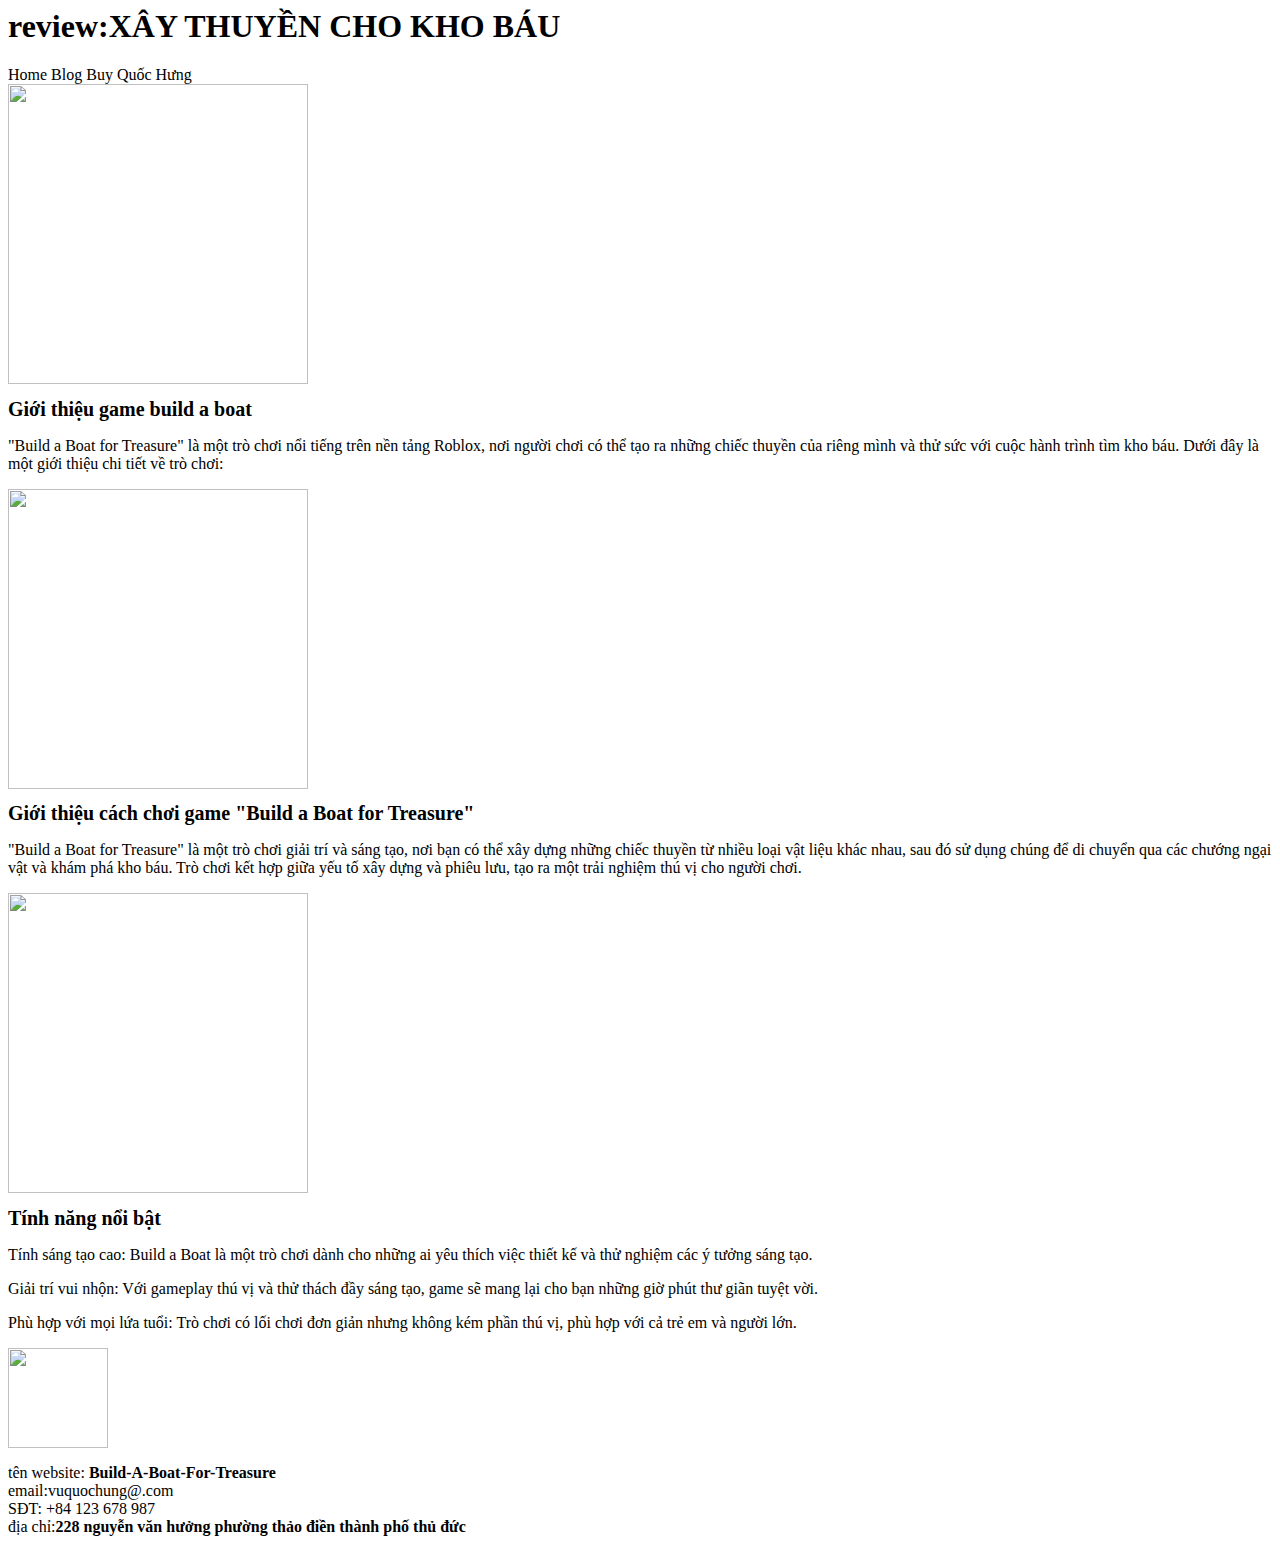
==== index.html @ 295e874e "Create index.html" ====
<html>
    <title>roblox play review</title>
    <body>
        <header>
            <h1>review:XÂY THUYỀN CHO KHO BÁU</h1>
        </header>
        <main>
            <nav>
            <a>Home</a>
            <a>Blog</a>
            <a>Buy</a>
            <a>Quốc Hưng</a>
            </nav>
            <div class="thongtin">
                <img src="https://tr.rbxcdn.com/180DAY-402596886e0b7bf6d82a754e88d72554/768/432/Image/Webp/noFilter" width="300px" height="300px"/>
                <div class="thongtincoban">
                    <h1 style="font-size:20px">Giới thiệu game build a boat</h1>
                    <p>"Build a Boat for Treasure" là một trò chơi nổi tiếng trên nền tảng Roblox, nơi người chơi có thể tạo ra những chiếc thuyền của riêng mình và thử sức với cuộc hành trình tìm kho báu. Dưới đây là một giới thiệu chi tiết về trò chơi:</p>
                </div>
            </div>
            <div class="thongtin">
                <img src="https://preview.redd.it/build-a-boat-for-treasure-v0-r4rm3upxr5hb1.png?width=640&crop=smart&auto=webp&s=bcaf5ab8aa7c9ebf53fd46f2e0d744177c1043c5" width="300px" height="300px"/>
                <div class="thongtincoban">
                    <h1 style="font-size:20px">Giới thiệu cách chơi game "Build a Boat for Treasure"</h1>
                    <p>"Build a Boat for Treasure" là một trò chơi giải trí và sáng tạo, nơi bạn có thể xây dựng những chiếc thuyền từ nhiều loại vật liệu khác nhau, sau đó sử dụng chúng để di chuyển qua các chướng ngại vật và khám phá kho báu. Trò chơi kết hợp giữa yếu tố xây dựng và phiêu lưu, tạo ra một trải nghiệm thú vị cho người chơi.</p>
                </div>
            </div>
            <div class="thongtin">
                <img src="https://encrypted-tbn0.gstatic.com/images?q=tbn:ANd9GcQ9Rc0KvaUb_rG-kVv_HK1Zp9PCwUaMCzx3xw&s" width="300px" height="300px"/>
                <div class="thongtincoban">
                    <h1 style="font-size:20px">Tính năng nổi bật</h1>
                    <p>Tính sáng tạo cao: Build a Boat là một trò chơi dành cho những ai yêu thích việc thiết kế và thử nghiệm các ý tưởng sáng tạo.</p>
                    <p>Giải trí vui nhộn: Với gameplay thú vị và thử thách đầy sáng tạo, game sẽ mang lại cho bạn những giờ phút thư giãn tuyệt vời.</p>
                    <p>Phù hợp với mọi lứa tuổi: Trò chơi có lối chơi đơn giản nhưng không kém phần thú vị, phù hợp với cả trẻ em và người lớn.</p>
                </div>
            </div>
        </main>
        <footer>
            <img src="https://encrypted-tbn0.gstatic.com/images?q=tbn:ANd9GcRcQdGDexadg8Wfmlgc2RMcKWi6JkiQBLhmHQ&s"width="100px"height="100px"/>
            <div class="footerinfo">
                <p>tên website: <b>Build-A-Boat-For-Treasure</b><br>email:vuquochung@.com<br>SĐT: +84 123 678 987<br>địa chỉ:<b>228 nguyễn văn hưởng phường thảo điền thành phố thủ đức</b></p>
            </div>  
        </footer>
    </body>
</html>
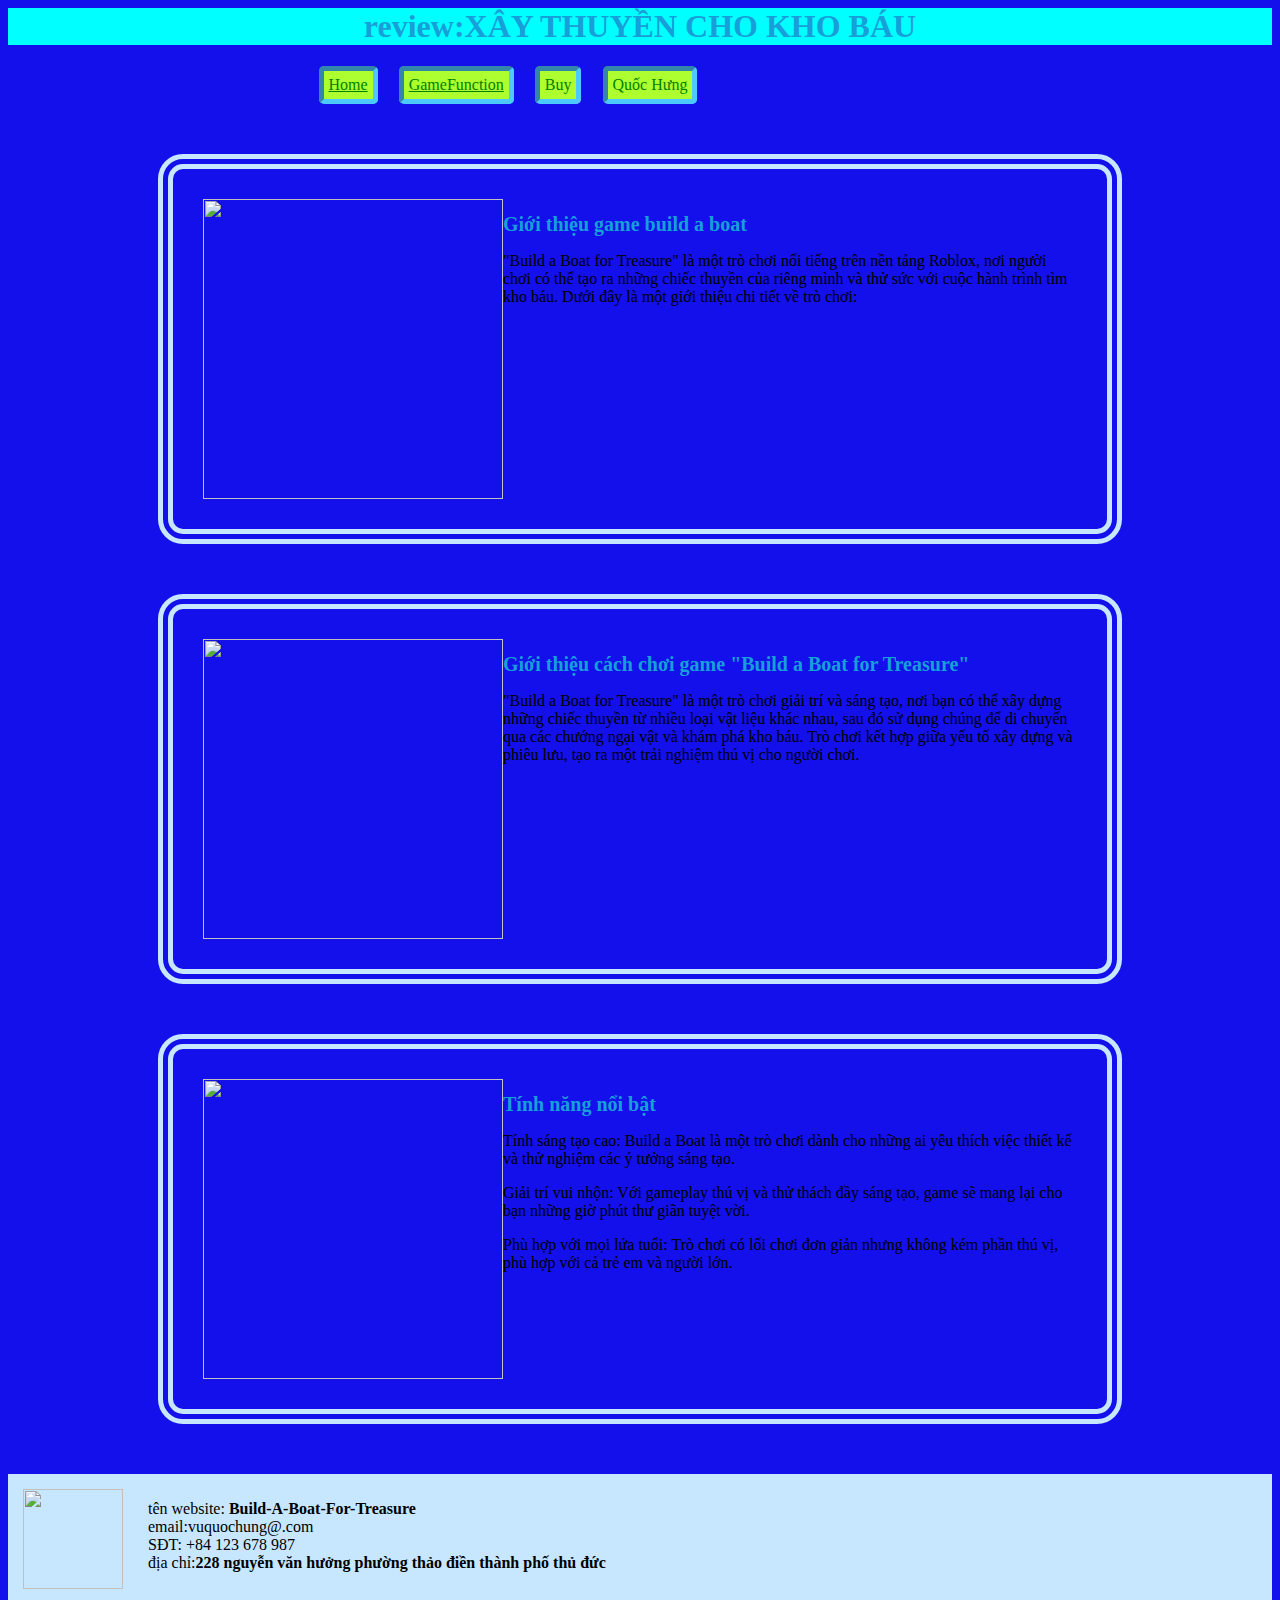
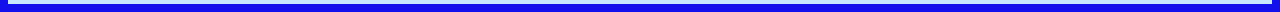
==== commit 15397cd8: "Update index.html" ====
--- a/index.html
+++ b/index.html
@@ -1,13 +1,14 @@
 <html>
     <title>roblox play review</title>
+    <link type="text/css" rel="stylesheet" href="style.css">
     <body>
         <header>
             <h1>review:XÂY THUYỀN CHO KHO BÁU</h1>
         </header>
         <main>
             <nav>
-            <a>Home</a>
-            <a>Blog</a>
+            <a href="index.html">Home</a>
+            <a href="gamefunction_index.html">GameFunction</a>
             <a>Buy</a>
             <a>Quốc Hưng</a>
             </nav>
--- a/style.css
+++ b/style.css
@@ -0,0 +1,69 @@
+body{
+    background-color: #1310eb;
+}
+
+
+header{
+    background-color: aqua;
+    color: #179fd9;
+    text-align: center;
+}
+
+
+nav{
+    display: flex;
+    justify-content: space-around;
+    width: 400px;
+    margin-left: 300px;
+    margin-right: 300px;
+}
+
+
+a:hover{
+    color: #FFF100;
+    background-color: #D2FF72;
+}
+
+
+a{
+    border: 5px inset #4CC9FE;
+    border-radius: 5px;
+    color: green;
+    padding: 5px 5px 5px 5px;
+    background-color: greenyellow;
+}
+
+
+.thongtin{
+    display: flex;
+    justify-content: space-between;
+    width: auto;
+    margin-left: 150px;
+    margin-right: 150px;
+    margin-top: 50px;
+    padding: 30px;
+    border: 15px double #C6E7FF;
+    border-radius: 25px;
+}
+
+
+h1{
+    color:#179fd9 ;
+}
+
+
+footer{
+    display: flex;
+    margin-top: 50px;
+    background-color: #C6E7FF;
+}
+
+
+.footerinfo{
+    margin: 10px;
+}
+
+
+footer img {
+    margin: 15px;
+}
